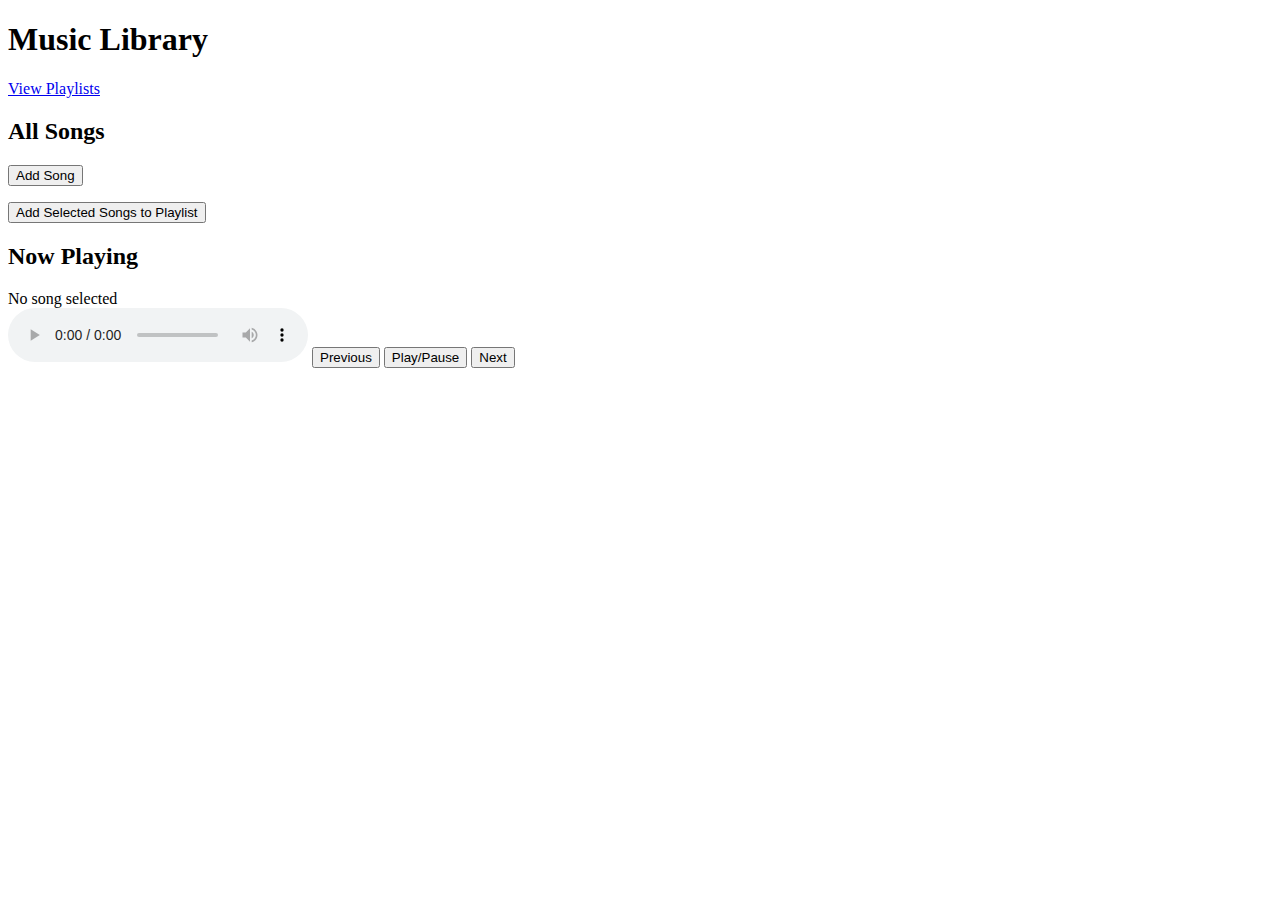
==== index.html @ 59c79a57 "Create index.html" ====
<!DOCTYPE html>
<html lang="en">
<head>
  <meta charset="UTF-8">
  <meta name="viewport" content="width=device-width, initial-scale=1.0">
  <title>Music Library</title>
  <link rel="stylesheet" href="styles.css">
</head>
<body>
  <header>
    <h1>Music Library</h1>
    <nav>
      <a href="playlist.html">View Playlists</a>
    </nav>
  </header>

  <div class="library">
    <h2>All Songs</h2>
    <button onclick="addNewSong()">Add Song</button>
    <ul id="songList"></ul>
    <button id="addToPlaylistButton">Add Selected Songs to Playlist</button>
  </div>

  <div class="player">
    <h2>Now Playing</h2>
    <div id="songDetails">No song selected</div>
    <audio id="audioPlayer" controls></audio>
    <button onclick="prevSong()">Previous</button>
    <button onclick="playPause()">Play/Pause</button>
    <button onclick="nextSong()">Next</button>
  </div>

  <script src="script.js"></script>
</body>
</html>
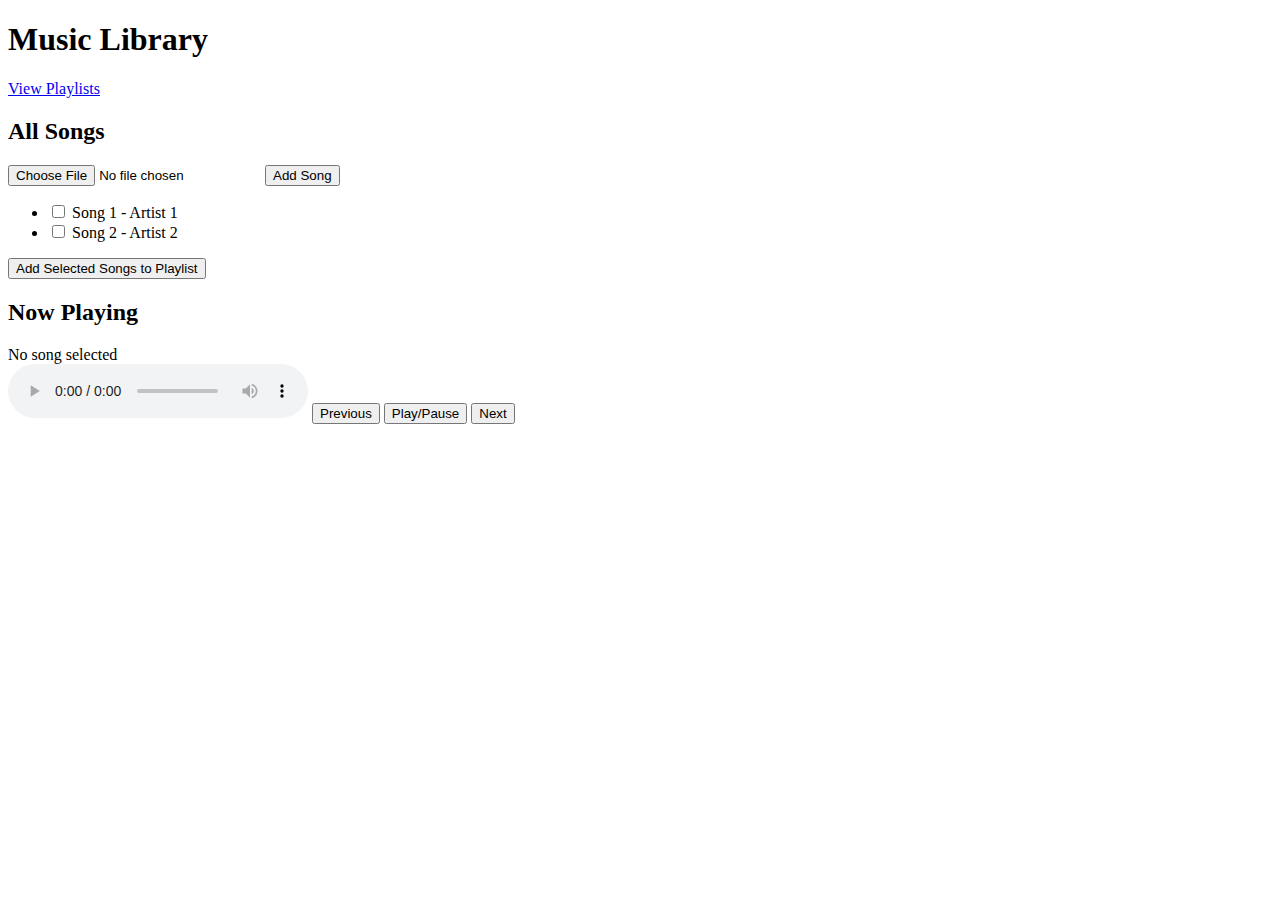
==== commit 1d08d83c: "Update index.html" ====
--- a/index.html
+++ b/index.html
@@ -16,6 +16,7 @@
 
   <div class="library">
     <h2>All Songs</h2>
+    <input type="file" id="fileInput" accept="audio/*">
     <button onclick="addNewSong()">Add Song</button>
     <ul id="songList"></ul>
     <button id="addToPlaylistButton">Add Selected Songs to Playlist</button>
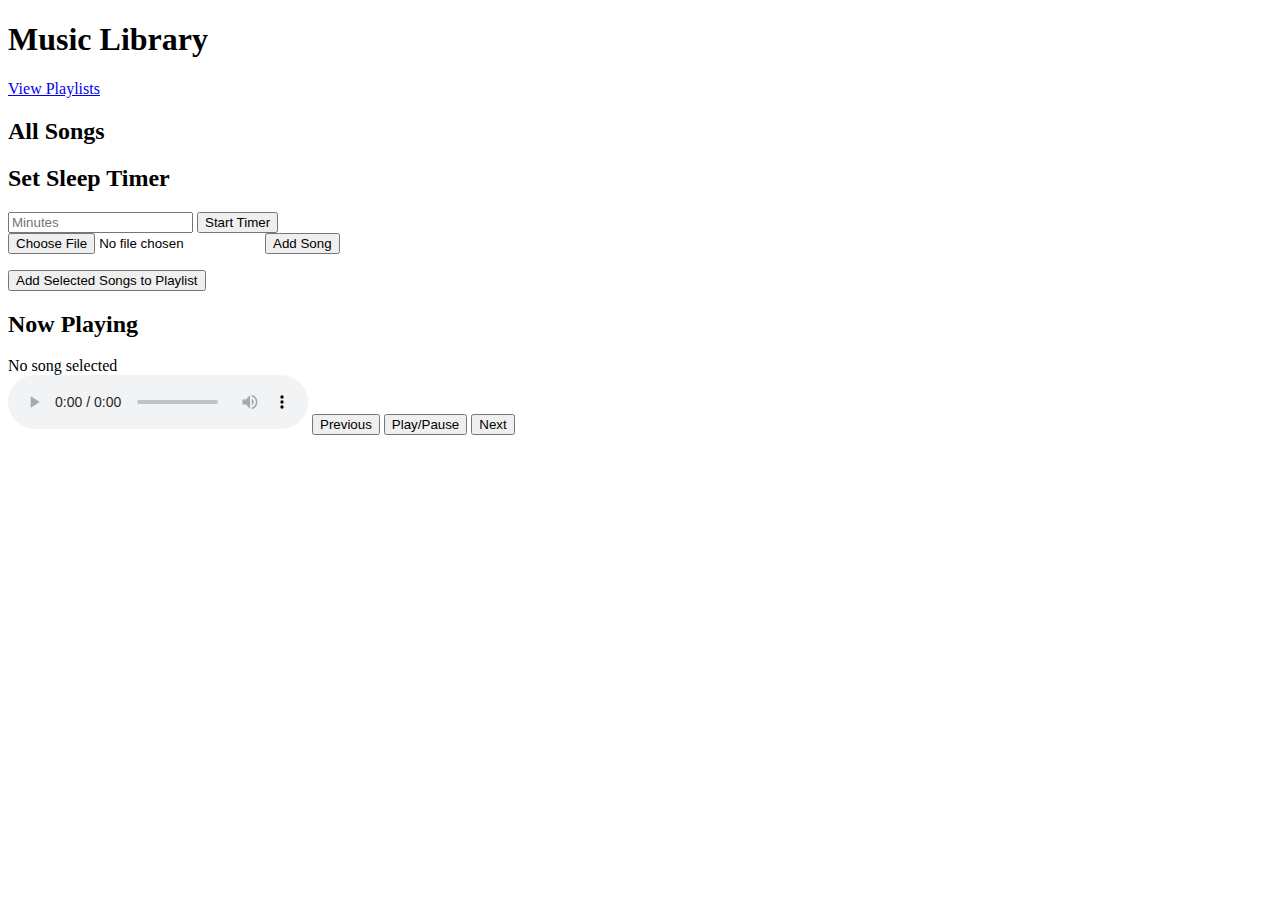
==== commit 95094fdd: "Update index.html" ====
--- a/index.html
+++ b/index.html
@@ -16,6 +16,12 @@
 
   <div class="library">
     <h2>All Songs</h2>
+    <div class="timer">
+  <h2>Set Sleep Timer</h2>
+  <input type="number" id="sleepTimerInput" placeholder="Minutes">
+  <button onclick="setSleepTimer()">Start Timer</button>
+</div>
+
     <input type="file" id="fileInput" accept="audio/*">
     <button onclick="addNewSong()">Add Song</button>
     <ul id="songList"></ul>
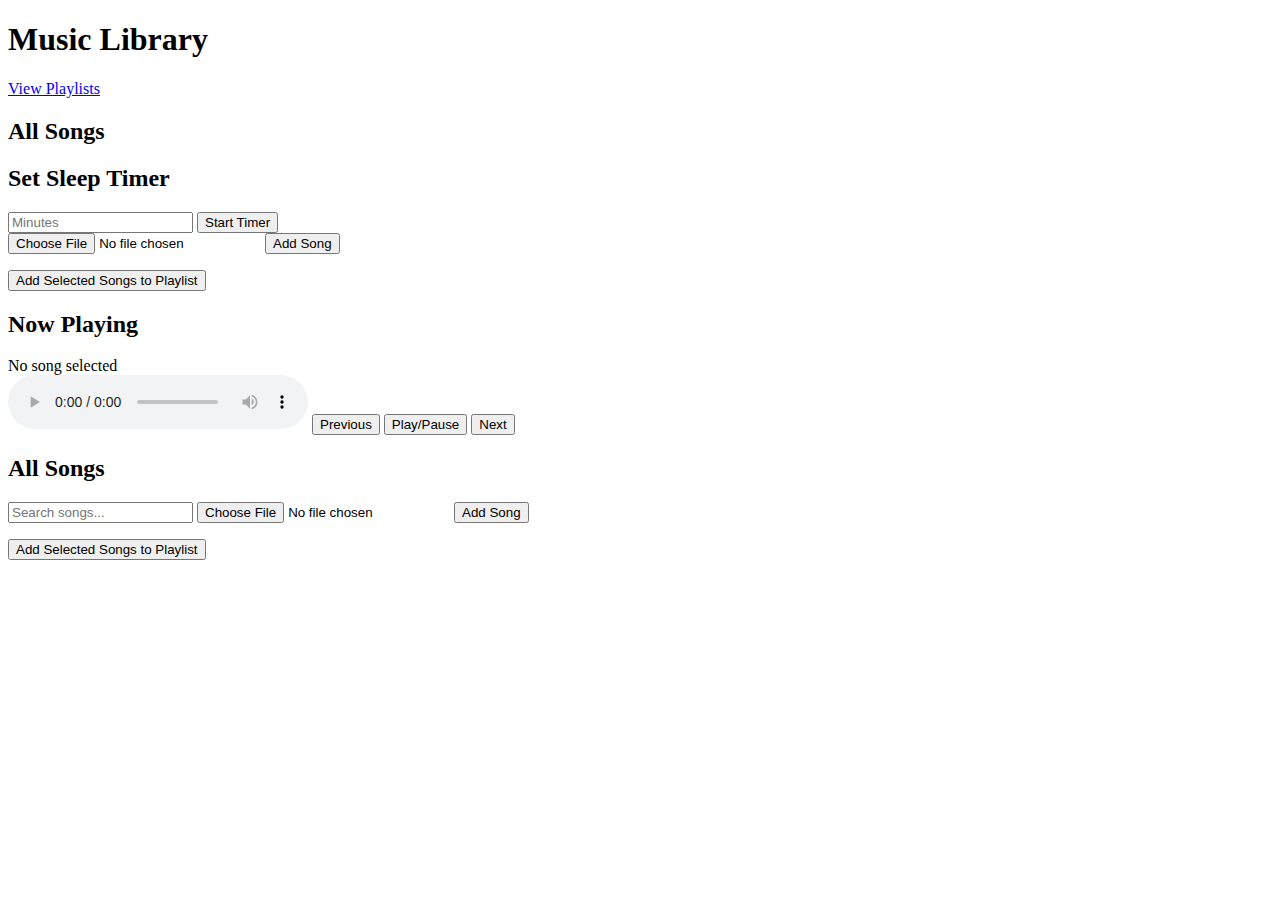
==== commit 92b4d2f4: "Update index.html" ====
--- a/index.html
+++ b/index.html
@@ -40,3 +40,11 @@
   <script src="script.js"></script>
 </body>
 </html>
+<div class="library">
+  <h2>All Songs</h2>
+  <input type="text" id="searchInput" placeholder="Search songs..." oninput="searchSongs()">
+  <input type="file" id="fileInput" accept="audio/*">
+  <button onclick="addNewSong()">Add Song</button>
+  <ul id="songList"></ul>
+  <button id="addToPlaylistButton">Add Selected Songs to Playlist</button>
+</div>
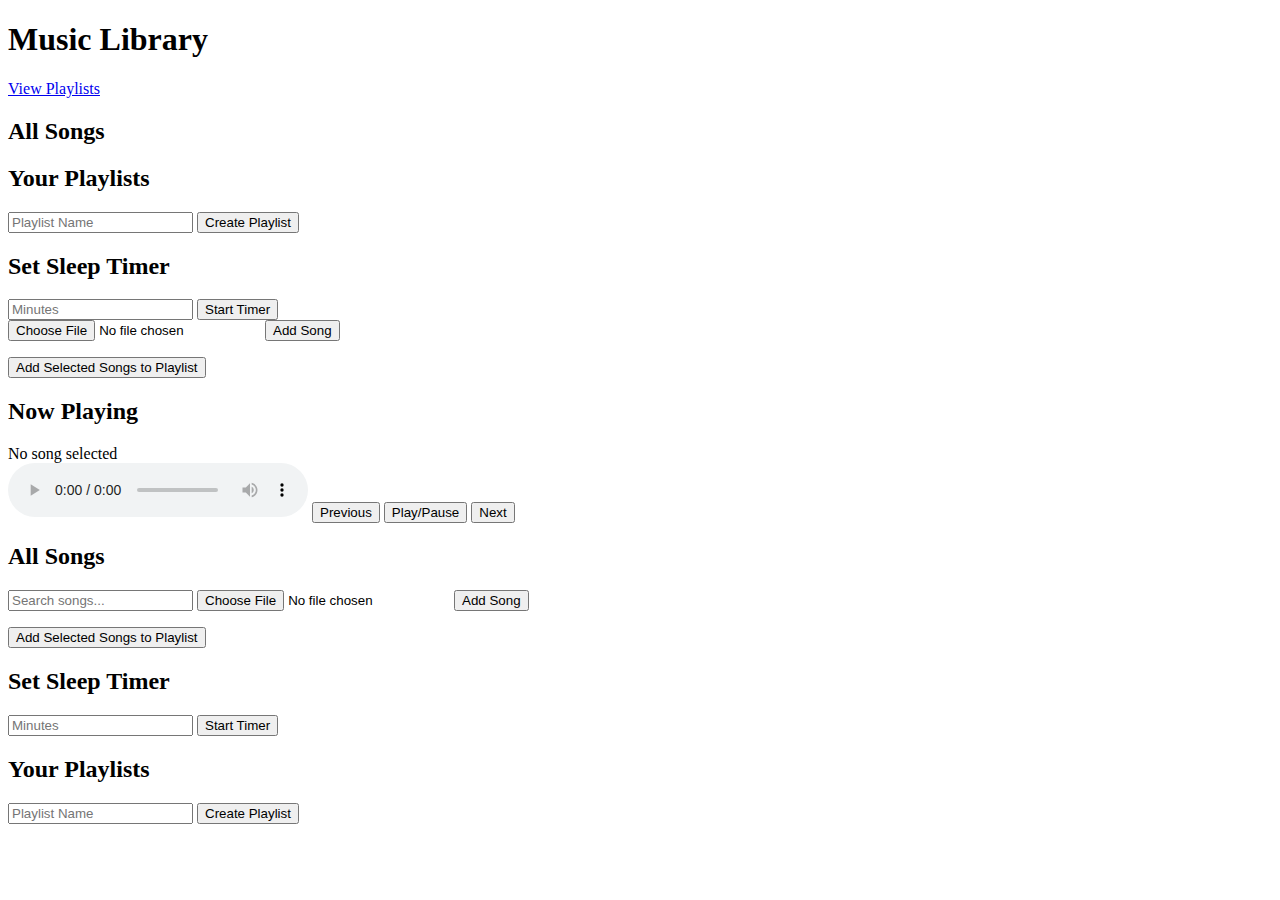
==== commit 8e8f1c98: "Update index.html" ====
--- a/index.html
+++ b/index.html
@@ -16,6 +16,13 @@
 
   <div class="library">
     <h2>All Songs</h2>
+    <div class="playlist-manager">
+  <h2>Your Playlists</h2>
+  <input type="text" id="playlistName" placeholder="Playlist Name">
+  <button onclick="createPlaylist()">Create Playlist</button>
+  <ul id="playlistList"></ul>
+</div>
+
     <div class="timer">
   <h2>Set Sleep Timer</h2>
   <input type="number" id="sleepTimerInput" placeholder="Minutes">
@@ -48,3 +55,14 @@
   <ul id="songList"></ul>
   <button id="addToPlaylistButton">Add Selected Songs to Playlist</button>
 </div>
+<div class="timer">
+  <h2>Set Sleep Timer</h2>
+  <input type="number" id="sleepTimerInput" placeholder="Minutes">
+  <button onclick="setSleepTimer()">Start Timer</button>
+</div>
+<div class="playlist-manager">
+  <h2>Your Playlists</h2>
+  <input type="text" id="playlistName" placeholder="Playlist Name">
+  <button onclick="createPlaylist()">Create Playlist</button>
+  <ul id="playlistList"></ul>
+</div>
